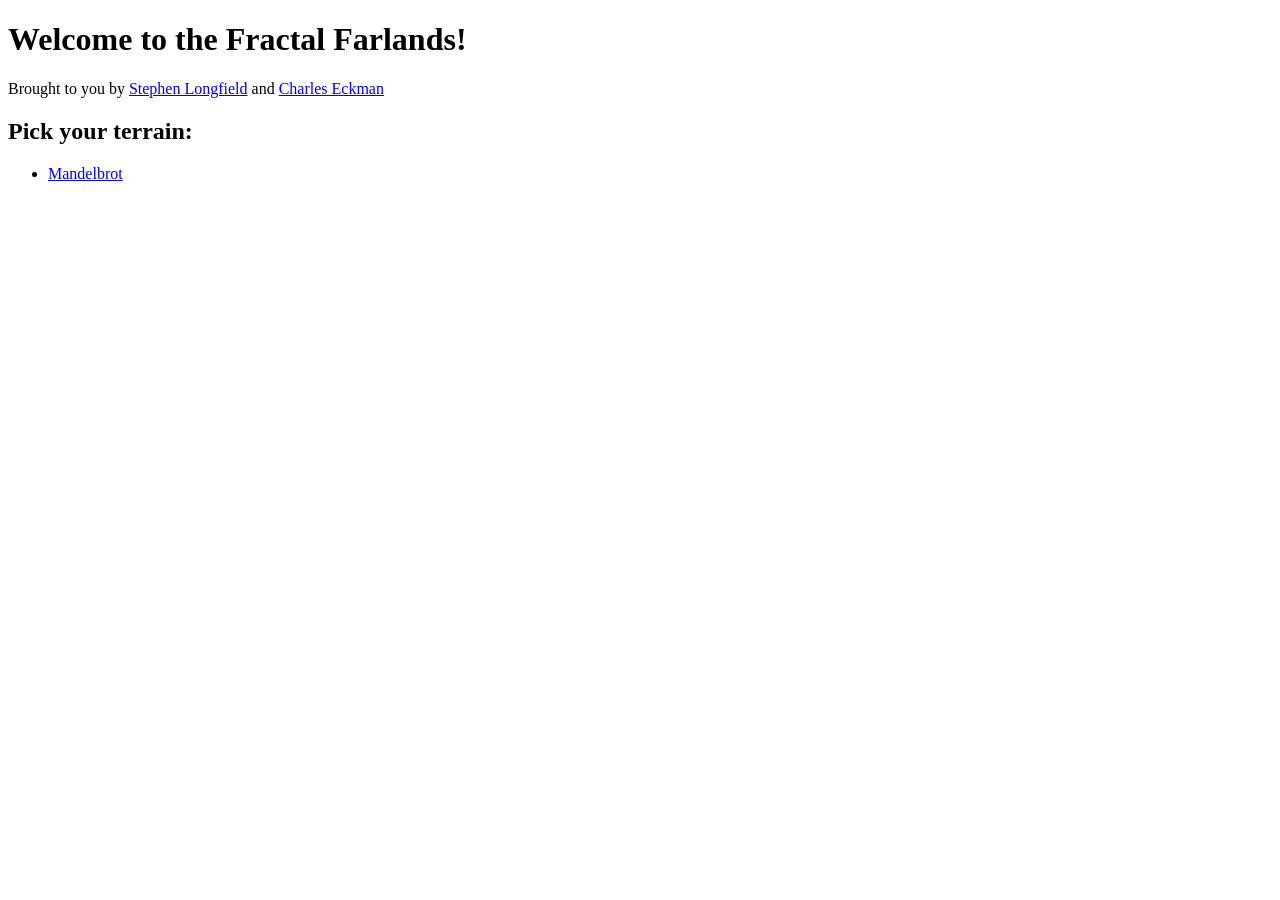
==== ff-web/src/static/index.html @ b8056f94 "Consistently use path for fractal selection I was inconsistent when setting up the paths: the fracta" ====
<!DOCTYPE html>
<head>
    <title>Fractal Farlands</title>
</head>
<body>
    <h1>Welcome to the Fractal Farlands!</h1>
    <p>
        Brought to you by <a href="https://github.com/slongfield">Stephen Longfield</a> and <a href="https://cceckman.com">Charles Eckman</a>
    </p>
    <h2>Pick your terrain:</h2>
    <p>
        <ul>
            <li><a href="/mandelbrot/">Mandelbrot</a></li>
        </ul>
    </p>
</body>
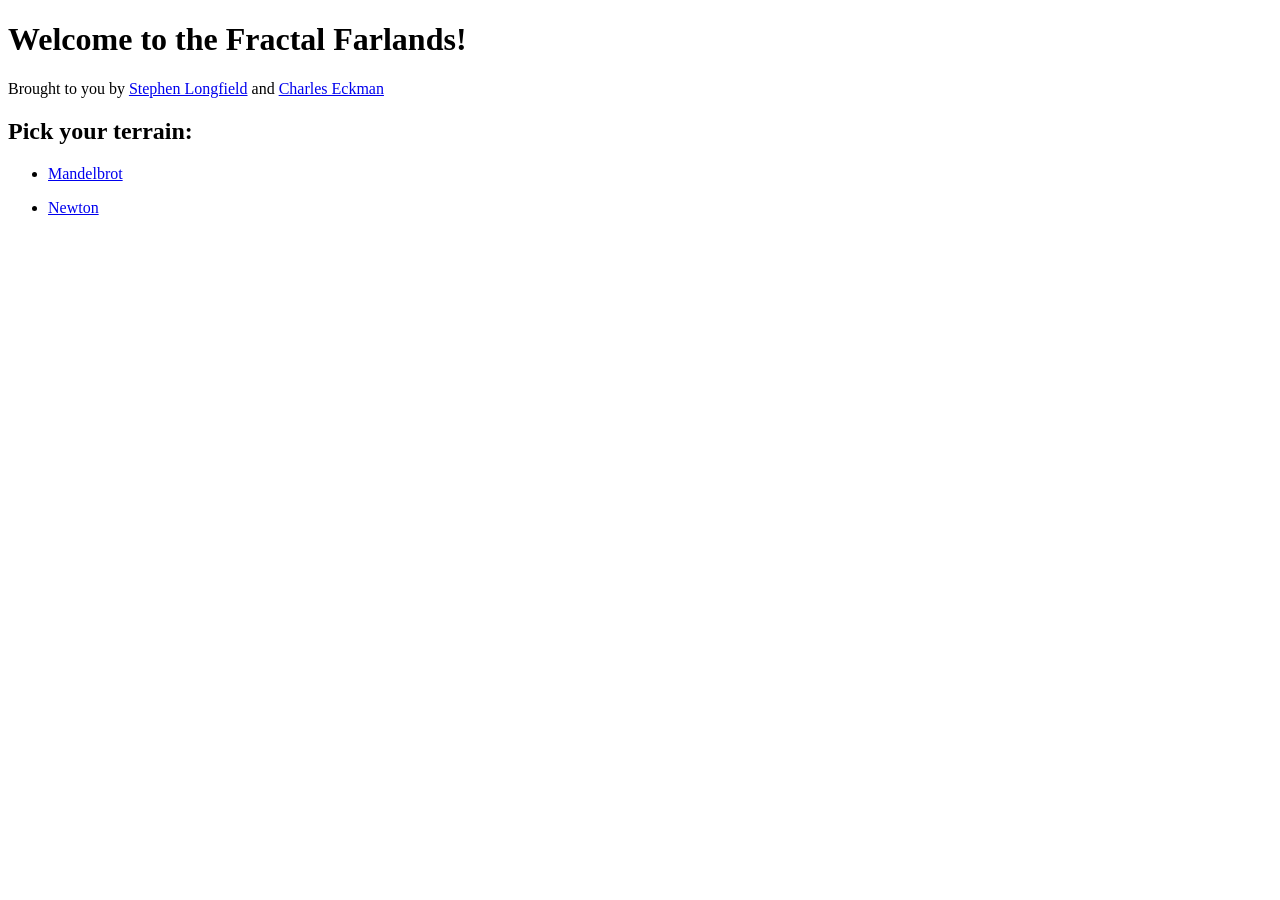
==== commit 67e3c59b: "Adding Newton's fractal Doesn't quite work yet" ====
--- a/ff-web/src/static/index.html
+++ b/ff-web/src/static/index.html
@@ -12,5 +12,8 @@
         <ul>
             <li><a href="/mandelbrot/">Mandelbrot</a></li>
         </ul>
+        <ul>
+            <li><a href="/newton/">Newton</a></li>
+        </ul>
     </p>
 </body>
